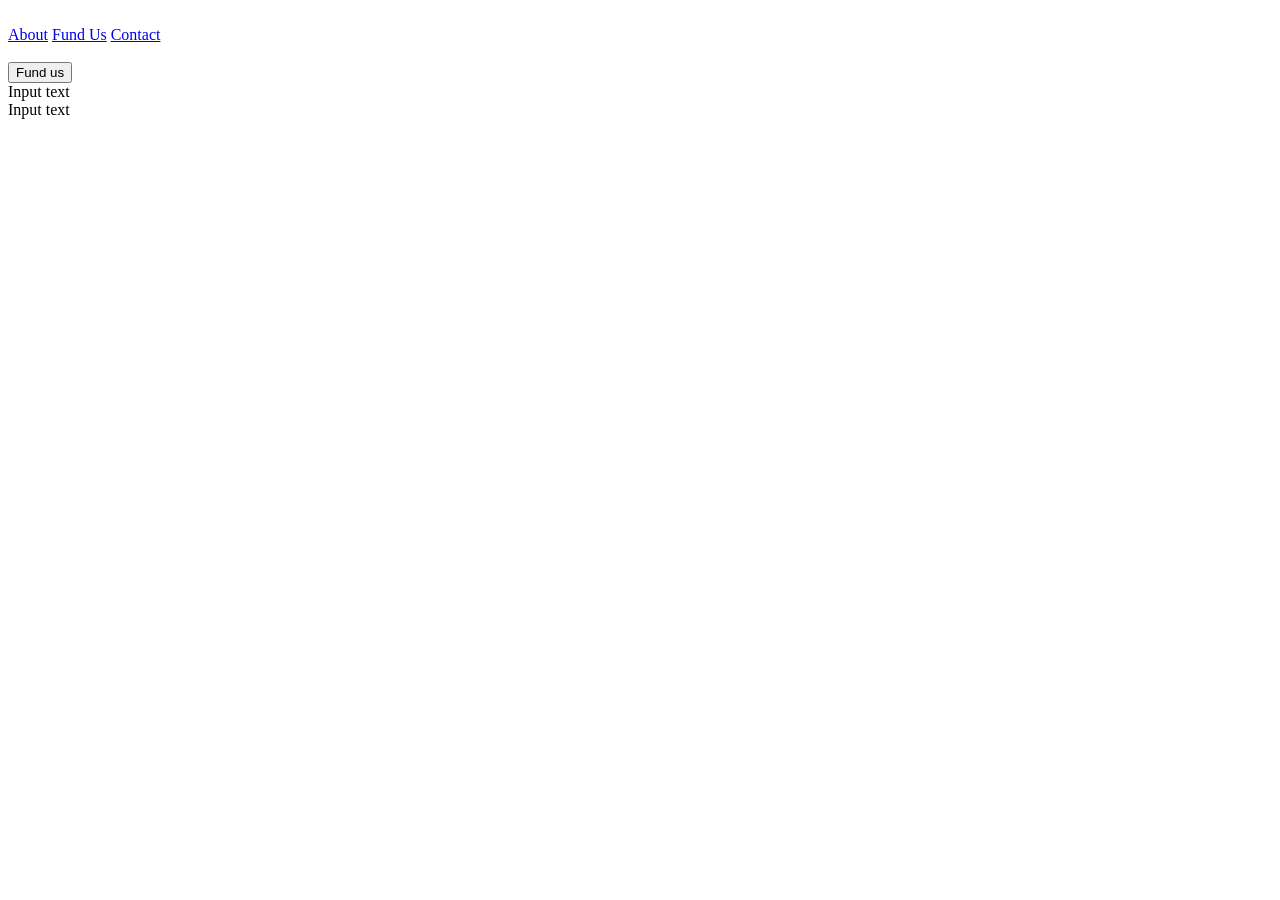
==== fund-us.html @ 5588e17d "Wrote the basic HTML for all pages and created styles for the "about" page" ====
<!DOCTYPE html>
<html lang="en">
<head>
    <meta charset="UTF-8">
    <meta name="viewport" content="width=device-width, initial-scale=1.0">
    <title>Fund Us</title>
</head>
<body>
    <header>
        <img src="">
        <nav>
            <a href="index.html">About</a>
            <a href="fund-us.html">Fund Us</a>
            <a href="contact.html">Contact</a>
        </nav>
    </header>
    <main>
        <img src="">
        </br>
        <button>
            Fund us
        </button>
        <section>
            <div>
                Input text
            </div>
            <div>
                Input text
            </div>
        </section>
    </main>
</body>
</html>
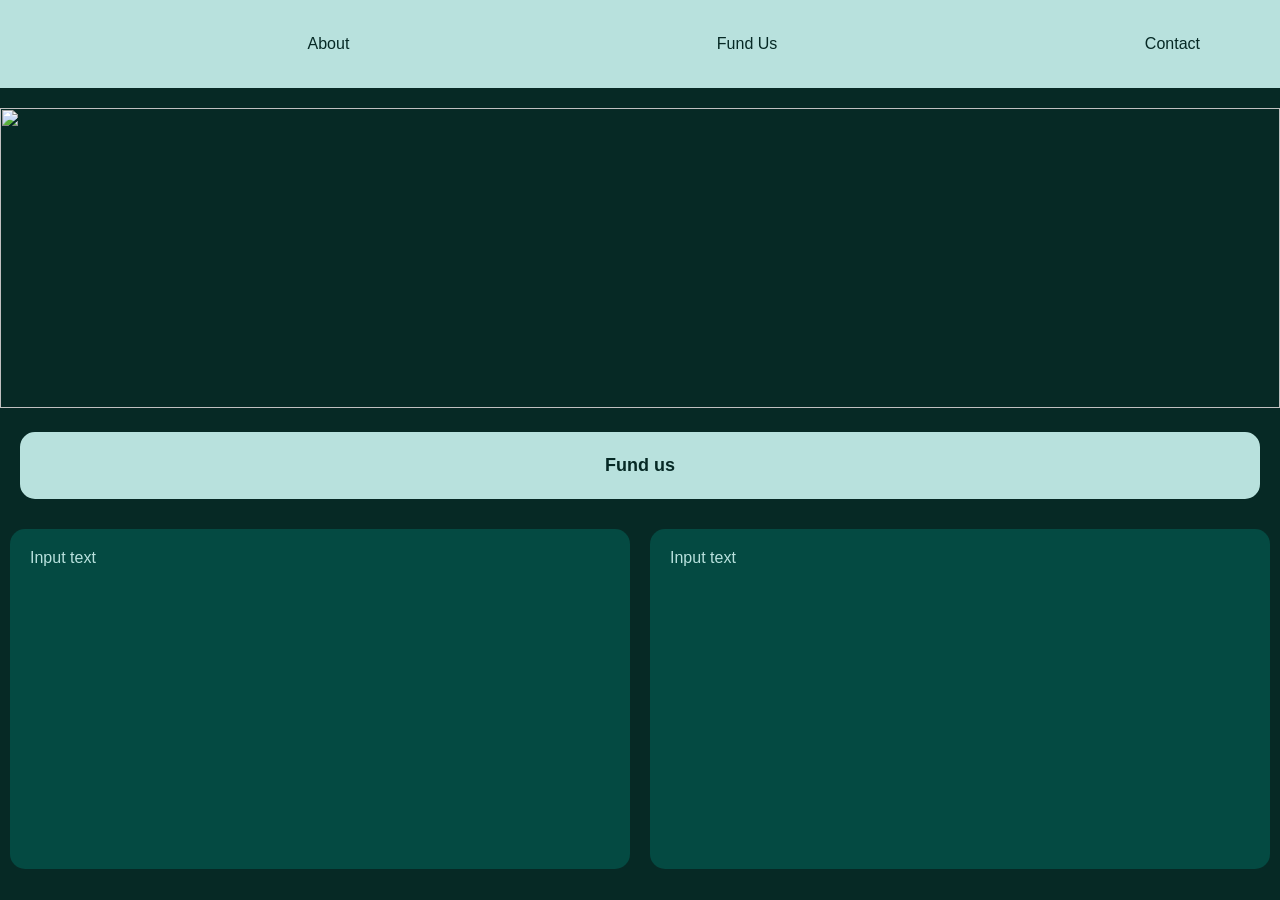
==== commit 80d3fa2a: "Styled the other two pages using the same stylesheet and using classes to differentiate between iden" ====
--- a/fund-us.html
+++ b/fund-us.html
@@ -4,22 +4,26 @@
     <meta charset="UTF-8">
     <meta name="viewport" content="width=device-width, initial-scale=1.0">
     <title>Fund Us</title>
+    <link rel="stylesheet" href="css.css">
+    <link rel="stylesheet" href="https://fonts.googleapis.com/css?family=Bebas+Neue&family=DM+Sans:ital,opsz,wght@0,9..40,100..1000;1,9..40,100..1000&display=swap">
 </head>
 <body>
     <header>
-        <img src="">
         <nav>
+            <img src="">
             <a href="index.html">About</a>
             <a href="fund-us.html">Fund Us</a>
             <a href="contact.html">Contact</a>
         </nav>
     </header>
     <main>
-        <img src="">
+        <img src="" class="fund-us">
         </br>
-        <button>
-            Fund us
-        </button>
+        <container>
+            <button>
+                Fund us
+            </button>
+        </container>
         <section>
             <div>
                 Input text
--- a/css.css
+++ b/css.css
@@ -0,0 +1,109 @@
+
+a{
+    color:#062925;
+    text-decoration:none;
+    font-family: "Bebas Neue", sans-serif;
+    font-weight: 400;
+    font-style: normal;
+    padding:20px 40px;
+    margin:5px 30px;
+    border-radius:15px;
+}
+
+body{
+    margin:0;
+    padding:0;
+    background-color:#062925;
+    border:0;
+}
+
+a:hover {
+    background-color:#062925;
+    color:#B8E1DD;
+    transition: 600ms
+}
+html, body {
+    margin: 0;
+    padding: 0;
+    width: 100%;
+    border: 0;
+}
+
+body {
+    background-color: #062925;
+}
+
+header {
+    margin: 0;
+    padding: 0;
+}
+
+nav {
+    display: flex;
+    justify-content: space-between;
+    background-color: #B8E1DD;
+    padding:10px;
+    margin: 0;
+    margin-bottom:20px;
+}
+
+header img {
+    display: block;
+}
+
+section{
+    display:flex;
+    justify-content:space-between;
+}
+section img, div{
+    width:50%;
+    height:300px;
+    padding:20px;
+}
+div{
+   background-color:#044A42;
+    margin:10px;
+    border-radius:15px;
+    color:#B8E1DD;
+    font-family: "DM Sans", sans-serif;
+    font-weight: 400;
+    font-style: normal;
+}
+.contactInfo{
+    width: calc(100% - 40px);
+    box-sizing: border-box;
+    margin:20px;
+}
+
+button{
+    text-align:center;
+    width:100%;
+    box-sizing:border-box;
+    margin:20px;
+    padding:20px;
+    background-color:#B8E1DD;
+    color:#062925;
+    font-family: "DM Sans", sans-serif;
+    font-weight: bold;
+    font-style: normal;
+    font-size:18px;
+    border-radius:15px;
+    border: solid #B8E1DD 3px;
+    
+}
+container{
+    display:flex;
+    justify-content:center;
+}
+
+button:hover{
+    background-color:#062925;
+    color:#B8E1DD;
+    transition: 600ms;
+    border: solid 3px #B8E1DD ;    
+}
+
+.fund-us{
+    width:100%;
+    height:300px;
+}
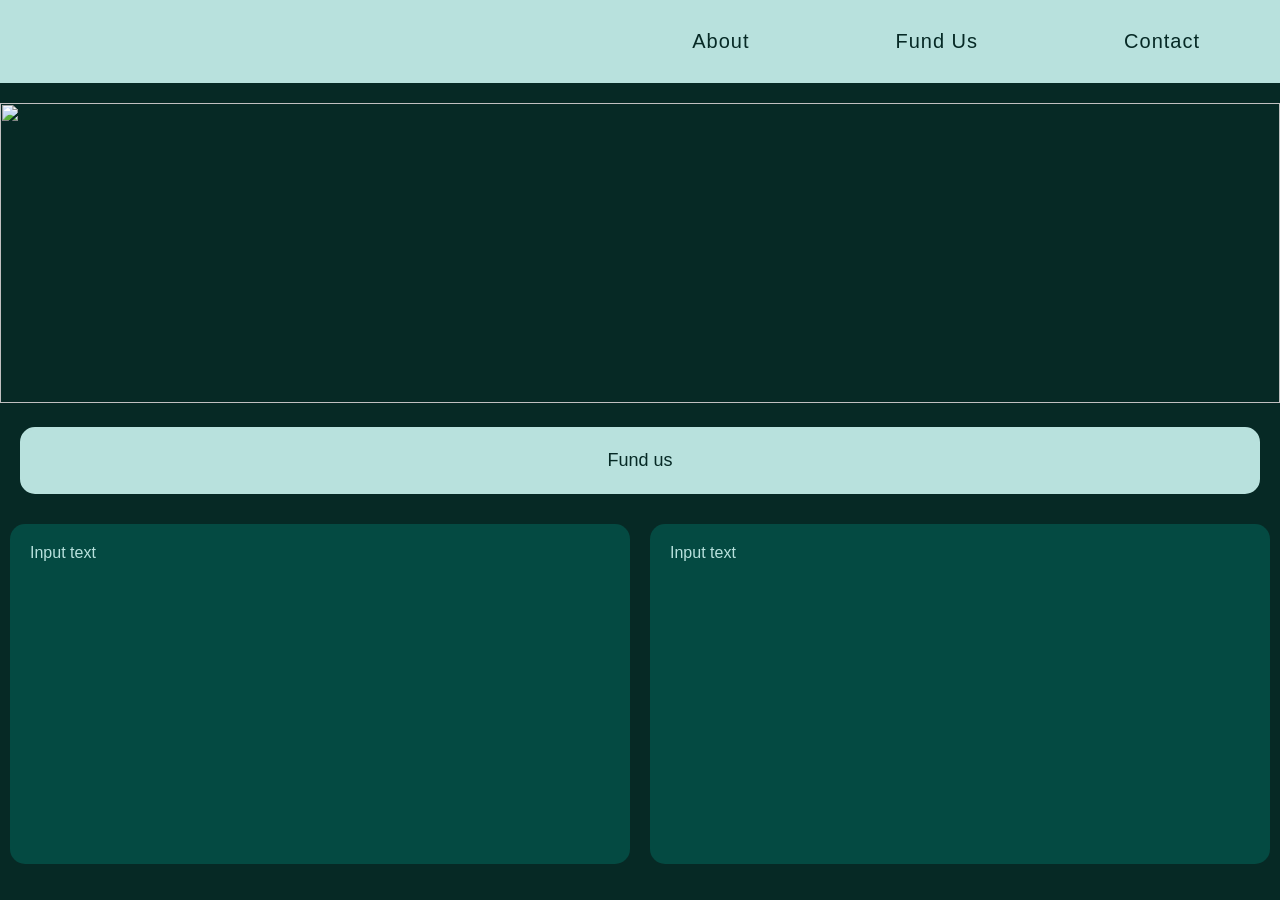
==== commit 09b18ff7: "Added a form for donation Applied basic styles to it" ====
--- a/fund-us.html
+++ b/fund-us.html
@@ -11,9 +11,11 @@
     <header>
         <nav>
             <img src="">
-            <a href="index.html">About</a>
-            <a href="fund-us.html">Fund Us</a>
-            <a href="contact.html">Contact</a>
+            <ul>
+                <a href="index.html">About</a>
+                <a href="fund-us.html">Fund Us</a>
+                <a href="contact.html">Contact</a>
+            </ul>
         </nav>
     </header>
     <main>
@@ -21,7 +23,7 @@
         </br>
         <container>
             <button>
-                Fund us
+                <a href="payment.html"> Fund us </a>
             </button>
         </container>
         <section>
--- a/css.css
+++ b/css.css
@@ -1,5 +1,14 @@
 
-a{
+form{
+    font-family: "DM Sans", sans-serif;
+    font-weight: 400;
+    font-style: normal;
+    padding:20px;
+    color:#B8E1DD;
+    margin:10px;
+}
+
+nav a{
     color:#062925;
     text-decoration:none;
     font-family: "Bebas Neue", sans-serif;
@@ -17,11 +26,13 @@
     border:0;
 }
 
-a:hover {
+nav a:hover {
     background-color:#062925;
     color:#B8E1DD;
     transition: 600ms
 }
+
+
 html, body {
     margin: 0;
     padding: 0;
@@ -38,6 +49,10 @@
     padding: 0;
 }
 
+fieldset{
+    border:none;
+}
+
 nav {
     display: flex;
     justify-content: space-between;
@@ -45,6 +60,8 @@
     padding:10px;
     margin: 0;
     margin-bottom:20px;
+    letter-spacing: 1px;
+    font-size: 20px;
 }
 
 header img {
@@ -89,7 +106,15 @@
     font-size:18px;
     border-radius:15px;
     border: solid #B8E1DD 3px;
+    text-decoration:none;
     
+}
+button a{
+    color:#062925;
+    text-decoration:none;
+    font-family: "Bebas Neue", sans-serif;
+    font-weight: 400;
+    font-style: normal;
 }
 container{
     display:flex;
@@ -102,8 +127,30 @@
     transition: 600ms;
     border: solid 3px #B8E1DD ;    
 }
+a:hover{
+    color:#B8E1DD;
+}
+
+button:hover a {
+    color: #B8E1DD;
+    transition: 600ms;
+}
 
 .fund-us{
     width:100%;
     height:300px;
-}+}
+h1{
+   text-decoration:none;
+    font-family: "Bebas Neue", sans-serif;
+    font-weight: 400;
+    font-style: normal;
+    color:#062925;
+    margin-top:0;
+    text-align:center;
+    display:flex;
+    letter-spacing:1px;
+    background-color: #B8E1DD;
+    padding:10px;
+    margin: 0;
+}
